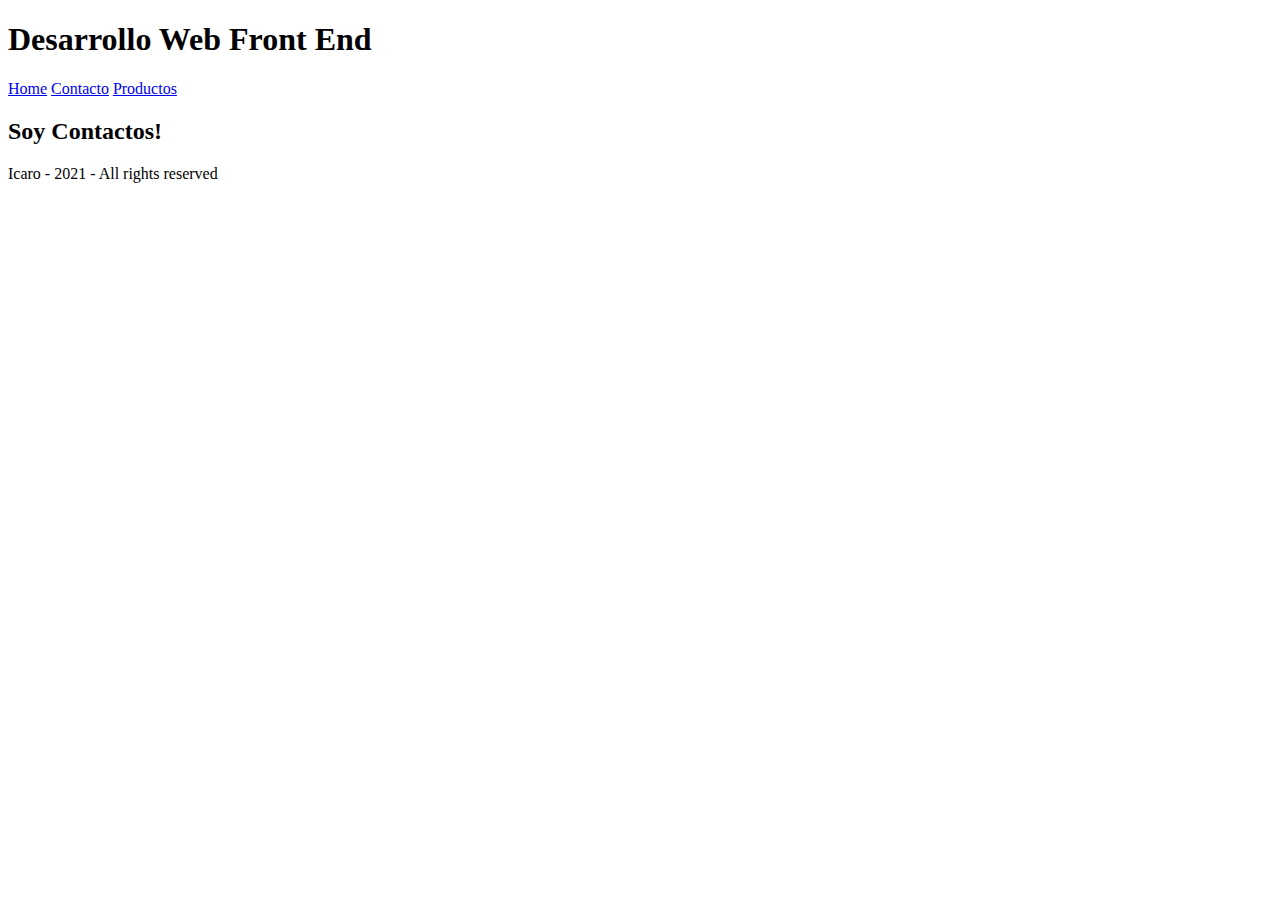
==== pages/contacto.html @ 79857f45 "first html-css-repo" ====
<!DOCTYPE html>
<html lang="en">

<head>
  <meta charset="UTF-8">
  <meta http-equiv="X-UA-Compatible" content="IE=edge">
  <meta name="viewport" content="width=device-width, initial-scale=1.0">
  <title>Document</title>
  <link rel="stylesheet" href="styles.css" />
  <script src="script.js" defer></script>
</head>

<body>

  <header>
    <h1>Desarrollo Web Front End</h1>
    <nav>
      <a href="/">Home</a>
      <a href="/pages/contacto.html">Contacto</a>
      <a href="/pages/productos.html">Productos</a>
    </nav>
  </header>

  <main>
    <h2>Soy Contactos!</h2>
  </main>

  <footer>
    <p>Icaro - 2021 - All rights reserved</p>
  </footer>

</body>

</html>
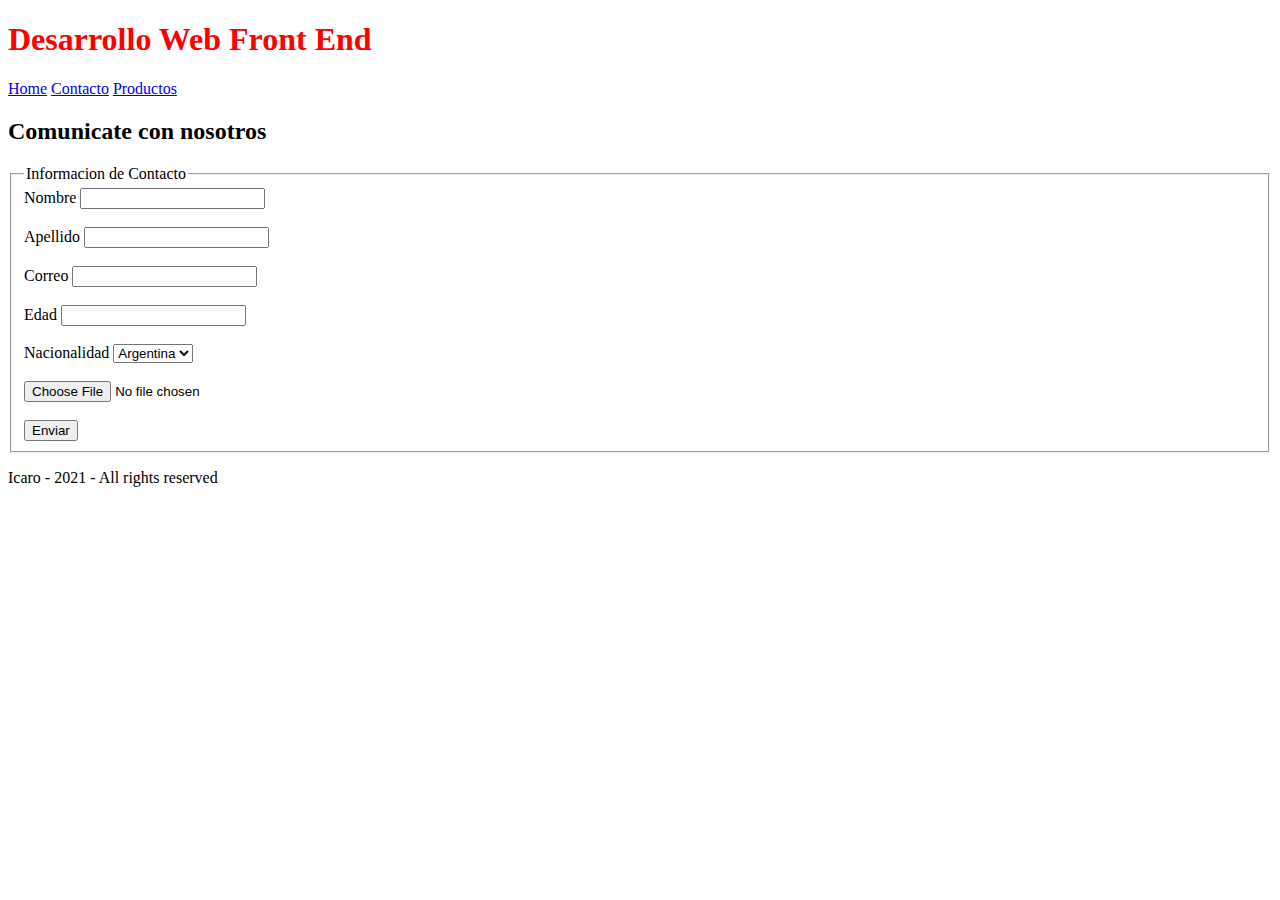
==== commit 04c55b09: "forms created" ====
--- a/pages/contacto.html
+++ b/pages/contacto.html
@@ -6,8 +6,9 @@
   <meta http-equiv="X-UA-Compatible" content="IE=edge">
   <meta name="viewport" content="width=device-width, initial-scale=1.0">
   <title>Document</title>
-  <link rel="stylesheet" href="styles.css" />
-  <script src="script.js" defer></script>
+  <link rel="stylesheet" href="../styles.css" />
+
+  <script src="../script.js" defer></script>
 </head>
 
 <body>
@@ -22,7 +23,43 @@
   </header>
 
   <main>
-    <h2>Soy Contactos!</h2>
+    <h2>Comunicate con nosotros</h2>
+    <form>
+      <fieldset>
+        <legend>Informacion de Contacto</legend>
+        <label for="nombre">Nombre</label>
+        <input type="text" id="nombre" name="nombre" />
+        <br>
+        <br>
+        <label for="apellido">Apellido</label>
+        <input type="text" id="apelido" name="apellido" />
+        <br>
+        <br>
+        <label for="correo">Correo</label>
+        <input type="email" id="correo" name="correo" />
+        <br>
+        <br>
+        <label for="edad">Edad</label>
+        <input type="number" id="edad" name="edad" step="1" />
+        <br>
+        <br>
+        <label for="pais">Nacionalidad</label>
+        <select name="pais" id="pais">
+          <option value="arg">Argentina</option>
+          <option value="col">Colombia</option>
+          <option value="br">Brasil</option>
+          <option value="cl">Chile</option>
+        </select>
+        <br>
+        <br>
+        <input type="file" id="file">
+        <br>
+        <br>
+        <button id="sendBtn">Enviar</button>
+      </fieldset>
+    </form>
+
+
   </main>
 
   <footer>
--- a/styles.css
+++ b/styles.css
@@ -0,0 +1,3 @@
+h1 {
+  color: #f00;
+}
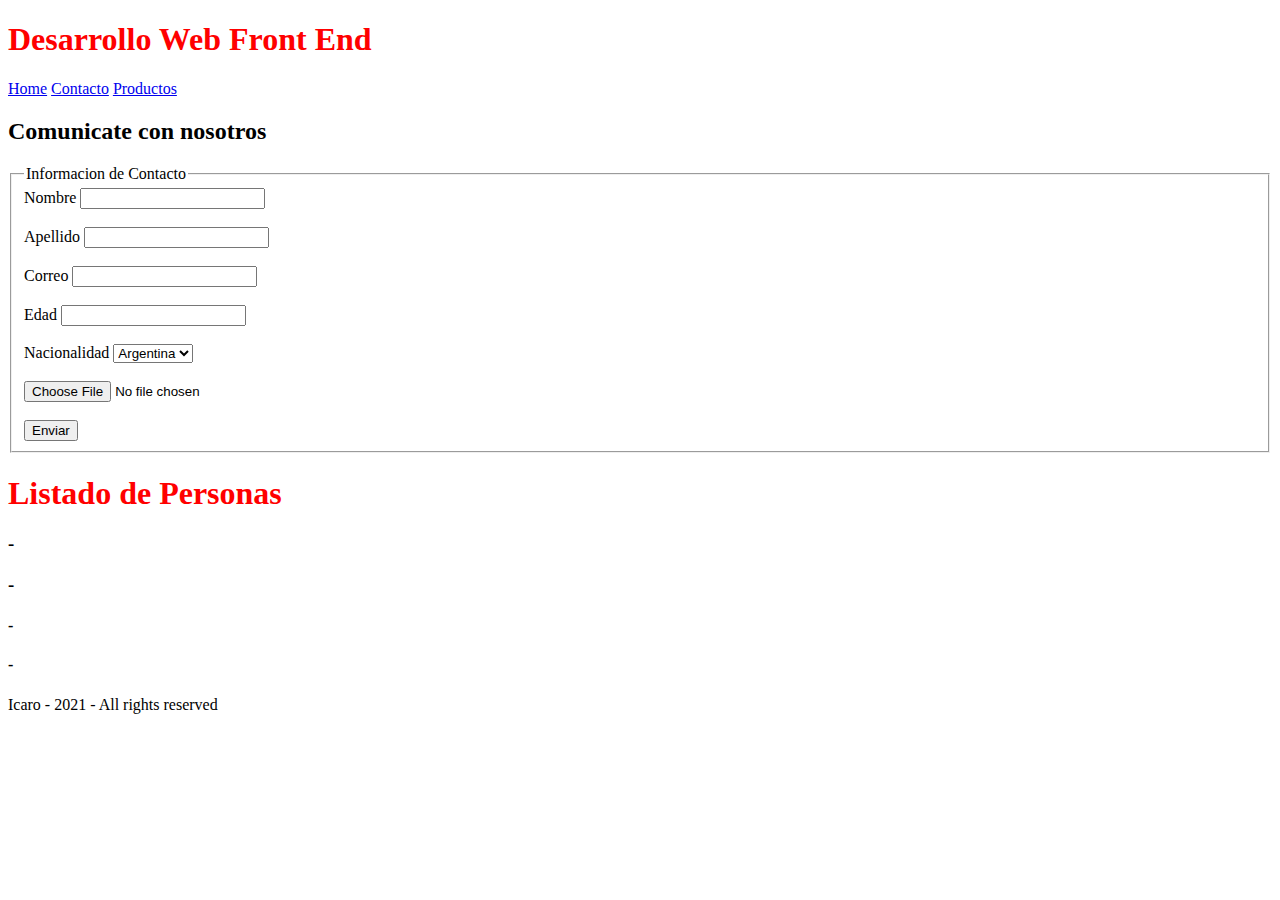
==== commit b1c915e2: "script form added" ====
--- a/pages/contacto.html
+++ b/pages/contacto.html
@@ -24,7 +24,7 @@
 
   <main>
     <h2>Comunicate con nosotros</h2>
-    <form>
+    <form id="form">
       <fieldset>
         <legend>Informacion de Contacto</legend>
         <label for="nombre">Nombre</label>
@@ -55,10 +55,18 @@
         <input type="file" id="file">
         <br>
         <br>
-        <button id="sendBtn">Enviar</button>
+        <button type="button" id="sendBtn">Enviar</button>
       </fieldset>
     </form>
-
+    <div>
+      <h1>Listado de Personas</h1>
+      <div>
+        <h3 id="nombrePersona">-</h3>
+        <h3 id="correoPersona">-</h3>
+        <h4 id="edadPersona">-</h4>
+        <h4 id="paisOrigenPersona">-</h4>
+      </div>
+    </div>
 
   </main>
 
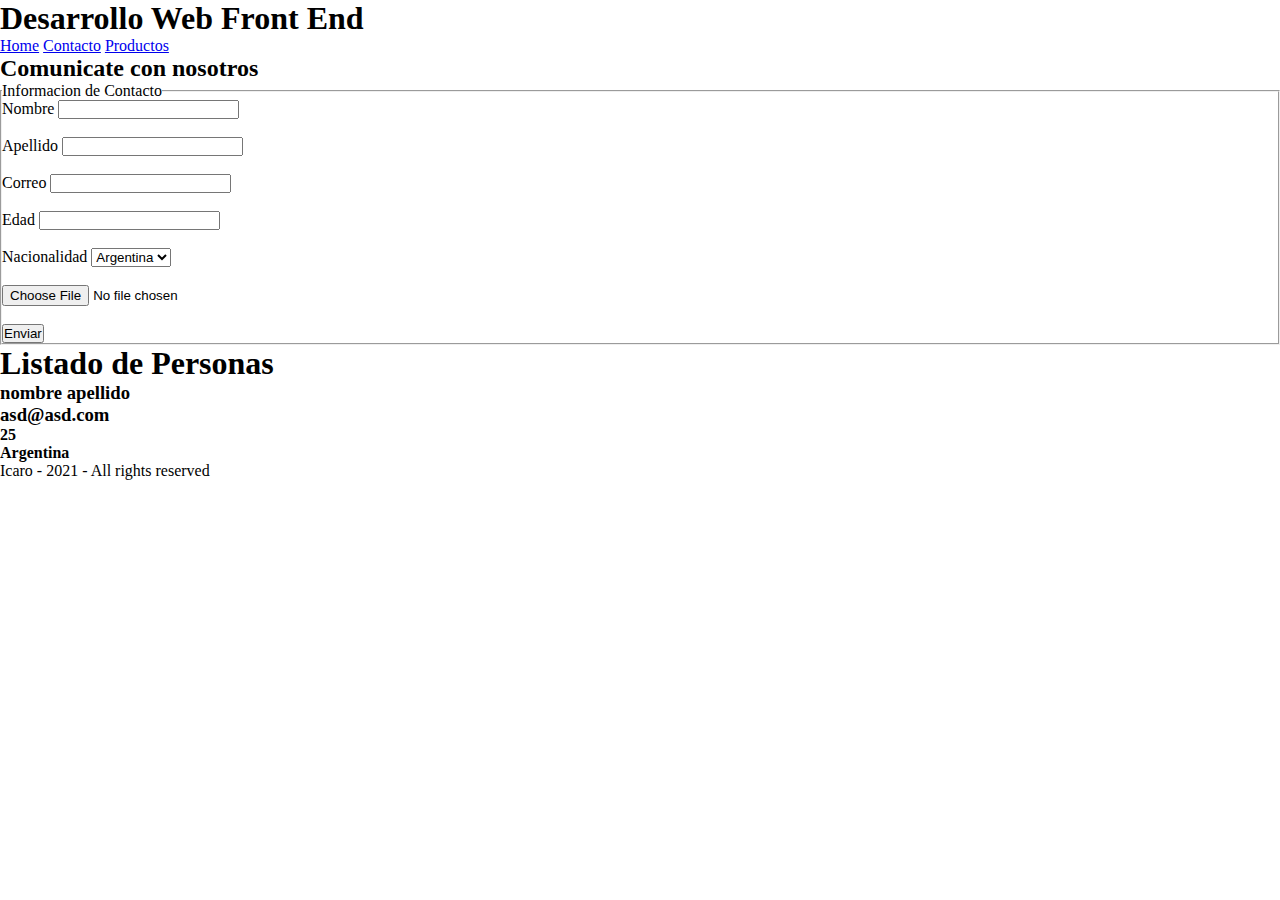
==== commit 019f33aa: "styles added" ====
--- a/pages/contacto.html
+++ b/pages/contacto.html
@@ -58,13 +58,13 @@
         <button type="button" id="sendBtn">Enviar</button>
       </fieldset>
     </form>
-    <div>
-      <h1>Listado de Personas</h1>
-      <div>
-        <h3 id="nombrePersona">-</h3>
+    <div class="listado-personas">
+      <h1 class="listado-personas-titulo">Listado de Personas</h1>
+      <div id="contenedorPersonas" class="contenedor-personas">
+        <!-- <h3 id="nombrePersona">-</h3>
         <h3 id="correoPersona">-</h3>
         <h4 id="edadPersona">-</h4>
-        <h4 id="paisOrigenPersona">-</h4>
+        <h4 id="paisOrigenPersona">-</h4> -->
       </div>
     </div>
 
--- a/styles.css
+++ b/styles.css
@@ -1,3 +1,77 @@
-h1 {
+* {
+  margin: 0px;
+  padding: 0px;
+}
+
+body {
+  min-height: 100vh;
+}
+
+/* h1 {
   color: #f00;
 }
+
+.persona {
+  background-color: #00f;
+}
+
+.persona:hover {
+  background-color: #00a;
+}
+
+.persona:active,
+button {
+  transform: scale(0.97);
+} */
+
+/* a {
+  /* padding: 14px; */
+/* margin: 50px 14px; */
+
+.header {
+  padding: 30px 30px;
+  background-color: rgb(11, 60, 104);
+  color: #eee;
+}
+
+.link {
+  color: #eee;
+  text-decoration: none;
+  margin-right: 15px;
+  font-size: 20px;
+}
+
+.link:hover {
+  color: #888;
+}
+
+.header-title,
+.links {
+  display: inline-block;
+}
+
+.header-title {
+  width: 70%;
+}
+
+.subtitle {
+  margin: 20px 0;
+  color: rgb(11, 60, 104);
+}
+
+.main {
+  max-width: 900px;
+  margin: 30px auto;
+}
+
+.home-main {
+}
+
+.mayusculas {
+  text-transform: capitalize;
+}
+
+.footer {
+  position: absolute;
+  bottom: 0;
+}
